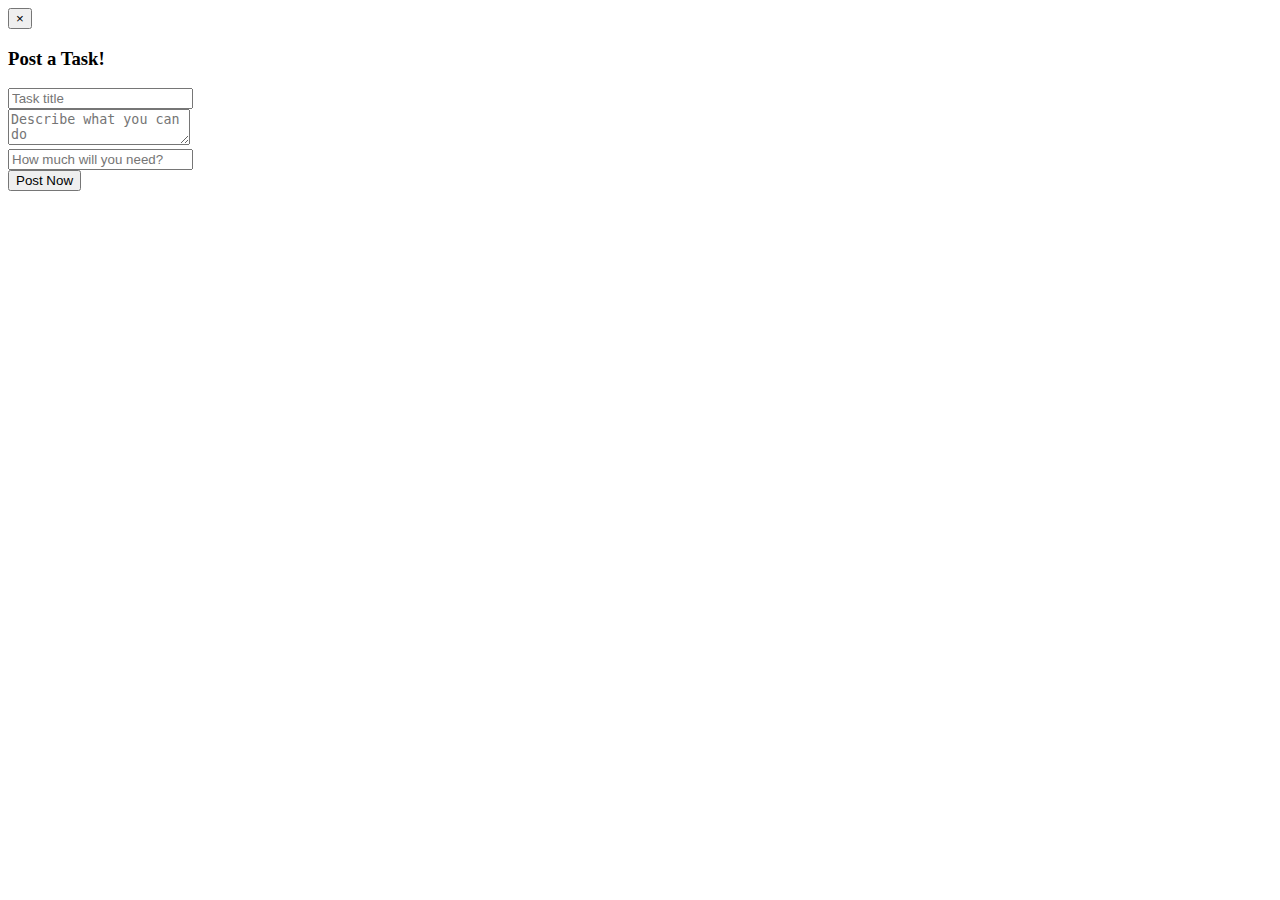
==== views/partials/post.html @ 530e2b31 "Fixed main page and various font sizing issues" ====
<!DOCTYPE html>

<div class="modal fade" id="posModal" ng-controller="TaskController">
  <div class="modal-dialog">
    <div class="modal-content">      

      <div class="panel panel-warning title">

        <div class="panel-heading title">            
            <button type="button" class="close" data-dismiss="modal" aria-label="Close"><span aria-hidden="true">&times;</span></button>        
            <h3 class="panel-title">Post a Task!</h3>
        </div>

        <div class="panel-body">
          <form ng-submit="postTask(task)">              
            <input type="text" ng-model="task.title" class="form-control" placeholder="Task title" required><br>             
            <textarea ng-model="task.description" class="form-control" placeholder="Describe what you can do" required></textarea><br>
            <input type="number" ng-model="task.total" class="form-control" placeholder="How much will you need?" required><br>
            <input type="submit" value="Post Now" class="btn btn-warning">
          </form>
        </div>

      </div>

    </div>
  </div>
</div>
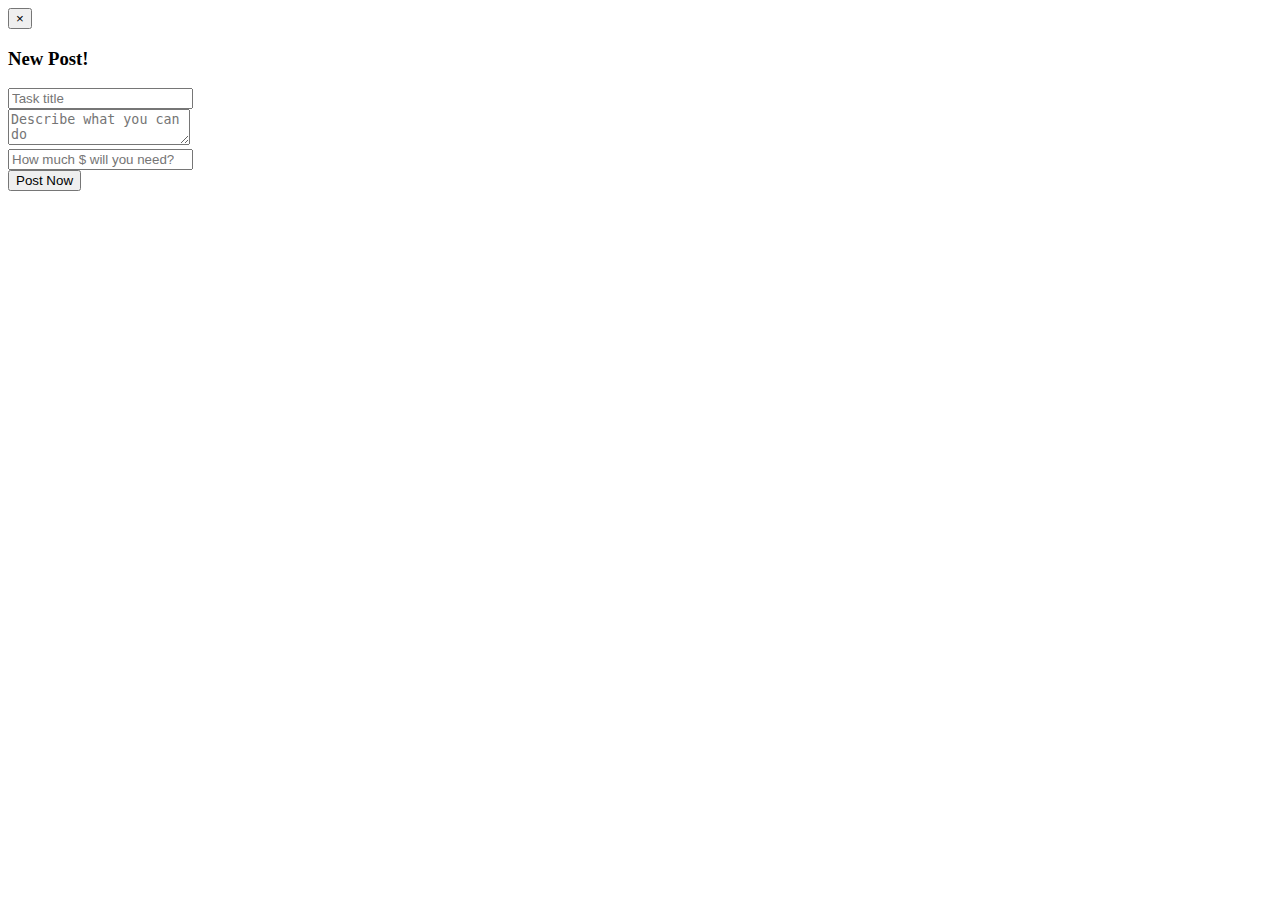
==== commit a96bee5d: "Updated views" ====
--- a/views/partials/post.html
+++ b/views/partials/post.html
@@ -8,14 +8,14 @@
 
         <div class="panel-heading title">            
             <button type="button" class="close" data-dismiss="modal" aria-label="Close"><span aria-hidden="true">&times;</span></button>        
-            <h3 class="panel-title">Post a Task!</h3>
+            <h3 class="panel-title">New Post!</h3>
         </div>
 
         <div class="panel-body">
           <form ng-submit="postTask(task)">              
             <input type="text" ng-model="task.title" class="form-control" placeholder="Task title" required><br>             
             <textarea ng-model="task.description" class="form-control" placeholder="Describe what you can do" required></textarea><br>
-            <input type="number" ng-model="task.total" class="form-control" placeholder="How much will you need?" required><br>
+            <input type="number" ng-model="task.total" class="form-control" placeholder="How much $ will you need?" required><br>
             <input type="submit" value="Post Now" class="btn btn-warning">
           </form>
         </div>
